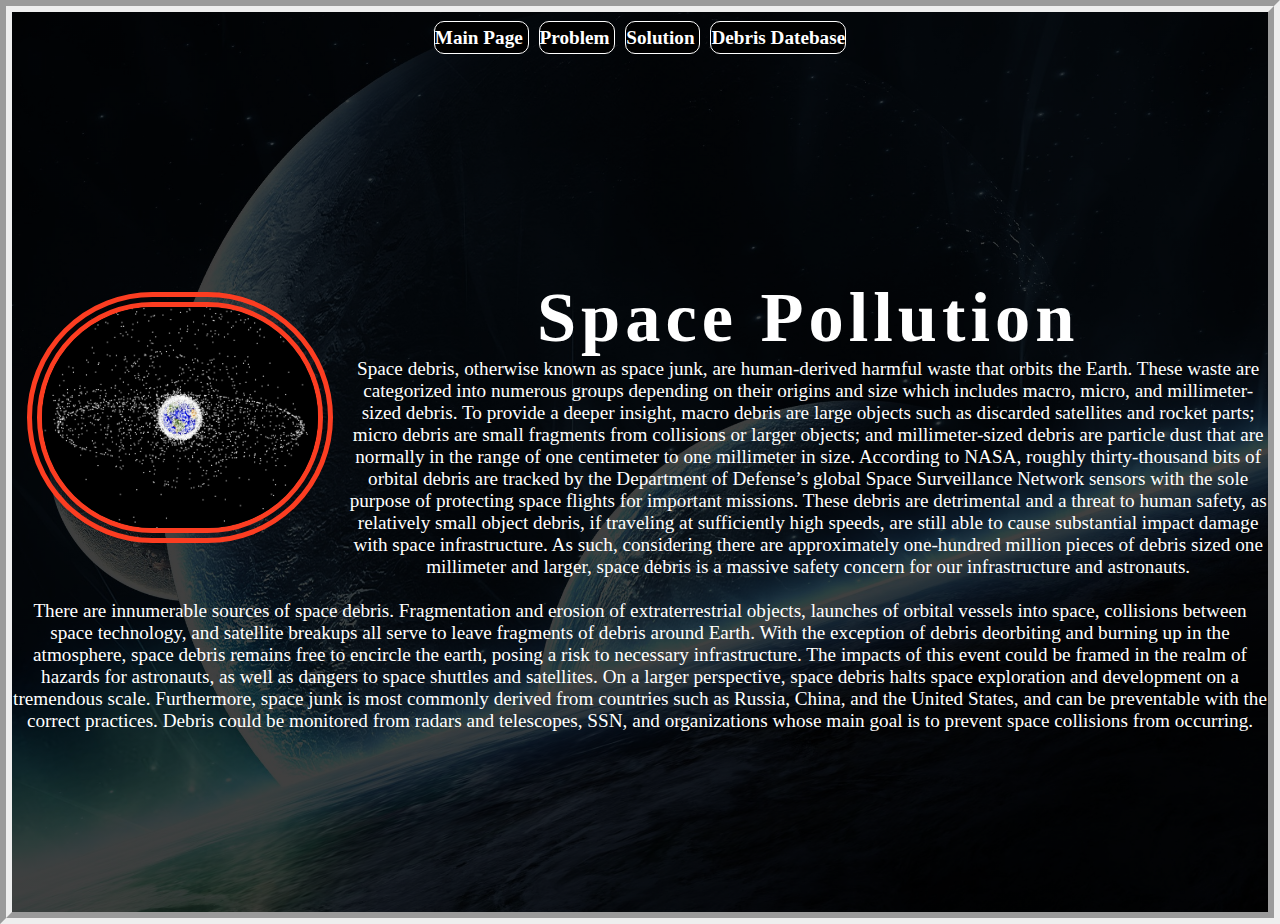
==== problem.html @ 231766ad "Initial commit" ====
<!DOCTYPE html>
<html>
  <head>
    <meta charset="utf-8">
    <meta name="viewport" content="width=device-width">
    <title>Space Pollution</title>
    <link rel="stylesheet" href="problem.css">
  </head>
  <body> 
    <div class = "indexBackground">
    <h3> 
      <a style="text-decoration:none" href="index.html"> Main Page </a> 
      <a style="text-decoration:none" href="problem.html">  Problem </a>  
      <a style="text-decoration:none" href="solution.html"> Solution </a>  
      <a style="text-decoration:none" href="database.html"> Debris Datebase </a>    
    </h3>
    
  <br>
      <div class = "wrapper">
        <img class="ProblemPageImage" src="problem.jpg" alt="Space Debris"> 
    <h2>Space Pollution</h2>
    
    <p>
      Space debris, otherwise known as space junk, are human-derived harmful waste that orbits the Earth. These waste are categorized into numerous groups depending on their origins and size which includes macro, micro, and millimeter-sized debris. To provide a deeper insight, macro debris are large objects such as discarded satellites and rocket parts; micro debris are small fragments from collisions or larger objects; and millimeter-sized debris are particle dust that are normally in the range of one centimeter to one millimeter in size. According to NASA, roughly thirty-thousand bits of orbital debris are tracked by the Department of Defense’s global Space Surveillance Network sensors with the sole purpose of protecting space flights for important missions. These debris are detrimental and a threat to human safety, as relatively small object debris, if traveling at sufficiently high speeds, are still able to cause substantial impact damage with space infrastructure. As such, considering there are approximately one-hundred million pieces of debris sized one millimeter and larger, space debris is a massive safety concern for our infrastructure and astronauts.
<br> <br>
There are innumerable sources of space debris. Fragmentation and erosion of extraterrestrial objects, launches of orbital vessels into space, collisions between space technology, and satellite breakups all serve to leave fragments of debris around Earth. With the exception of debris deorbiting and burning up in the atmosphere, space debris remains free to encircle the earth, posing a risk to necessary infrastructure. The impacts of this event could be framed in the realm of hazards for astronauts, as well as dangers to space shuttles and satellites. On a larger perspective, space debris halts space exploration and development on a tremendous scale. Furthermore, space junk is most commonly derived from countries such as Russia, China, and the United States, and can be preventable with the correct practices. Debris could be monitored from radars and telescopes, SSN, and organizations whose main goal is to prevent space collisions from occurring. 
</p>
      
    
      </div>
    </div>
  </body>
</html>
---- problem.css ----
body {
  background: #ffffff;
  border-style: groove;
  border-width: 1vw;
  display: flex;
}

*{
  margin: 0;
  padding: 0;
  font-family: Times New Roman;
}

p /* Texts/Paragraphs */{
  color: white;
  font-family: Times New Roman;
  text-align: center;
  font-size: 1.5vw
}

h1, h2 /* Headings */ {
  color: #ffffff;
  font-weight: bold;
  font-family: Times New Roman;
  text-align: center;
  letter-spacing: 5px;
  font-size: 5.5vw;
}

.indexBackground{
  position: relative;
  width: 100%;
  height: 100vh;
  background-size: cover;
  background-position: center;
  background-image: linear-gradient(rgba(0,0,0,0.75),rgba(0,0,0,0.75)), url(indexbackground.jpg);

  display:grid;
  justify-content: center;
}
h3 a {
  font-family: Times New Roman;
  font-size: 1.5vw;
  color: #ffffff;
  margin: 100px 5px;

  border-width: 1px;
  border-style: solid;
  border-radius: 10px;
  background-color: #000000;
  border-color: #ffffff;
  padding: 5px 0;
}

h3{
  text-align: center;
  margin-top: 15px;
}

/* Hyperlinks - On Hover */
h3 a:hover {
  text-decoration: none;
  color: #FC3D21;

}
/* Hyperlinks - On Activation */
h3 a:active {
  text-decoration: none;
  color: #FC3D21;
}

img /* Images */ {
  height: 150px;
  width: 150px;
  border-width: 15px;
  margin:15px;
  border-color: #FC3D21;
  border-style: double;
  border-radius: 200px;
  margin-bottom: 50px;
}

.ProblemPageImage  {
  float:left;
  width:22%;
  height: auto;
}

/*Overall Lists */
ul, ol{
  text-align: left;
  margin: 0 10px;
  font-size: 1.75vw;
}

.wrapper {
  margin: 150px auto;
}
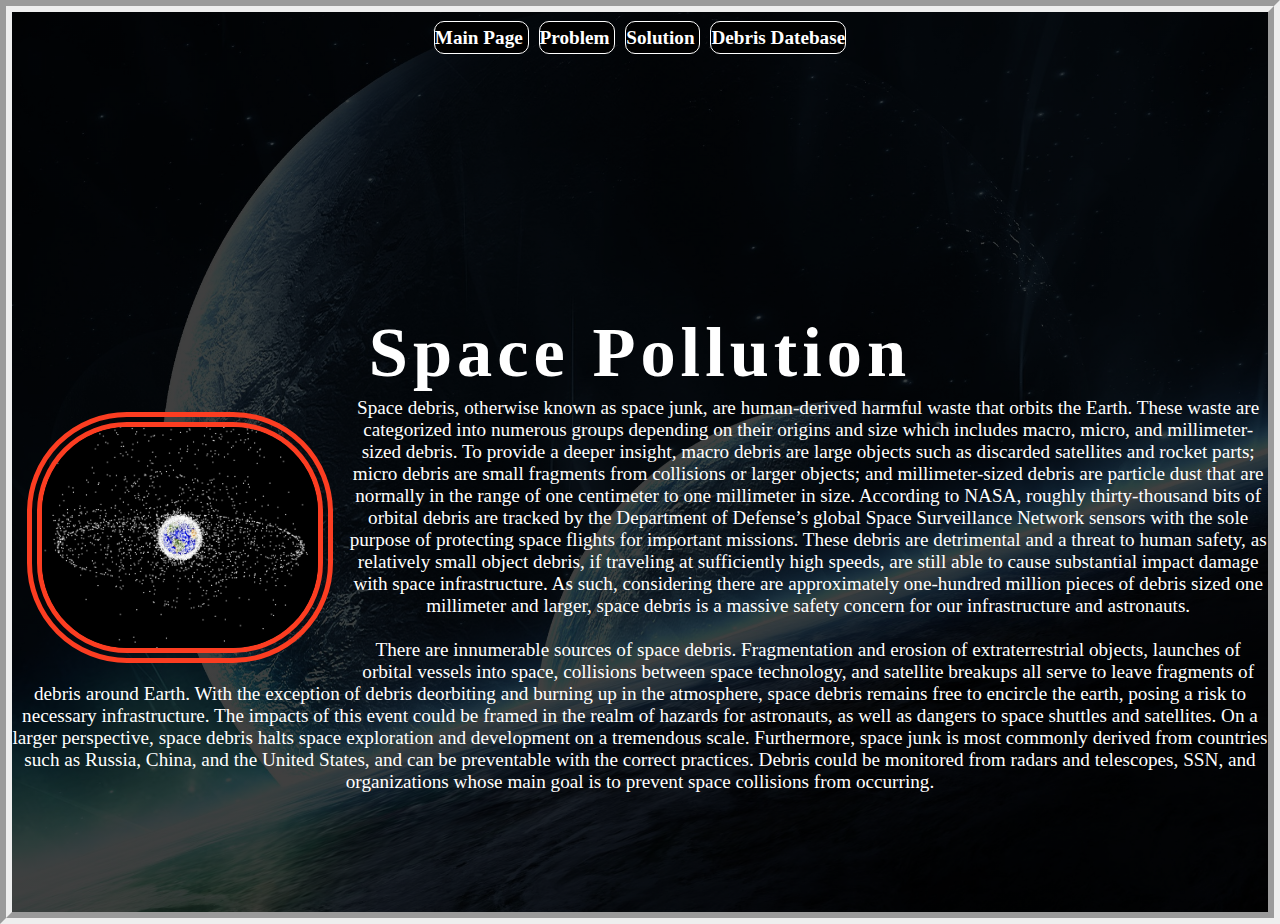
==== commit 2615144c: "test" ====
--- a/problem.html
+++ b/problem.html
@@ -16,11 +16,9 @@
       <a style="text-decoration:none" href="database.html"> Debris Datebase </a>    
     </h3>
     
-  <br>
       <div class = "wrapper">
-        <img class="ProblemPageImage" src="problem.jpg" alt="Space Debris"> 
     <h2>Space Pollution</h2>
-    
+     <img class="ProblemPageImage" src="problem.jpg" alt="Space Debris"> 
     <p>
       Space debris, otherwise known as space junk, are human-derived harmful waste that orbits the Earth. These waste are categorized into numerous groups depending on their origins and size which includes macro, micro, and millimeter-sized debris. To provide a deeper insight, macro debris are large objects such as discarded satellites and rocket parts; micro debris are small fragments from collisions or larger objects; and millimeter-sized debris are particle dust that are normally in the range of one centimeter to one millimeter in size. According to NASA, roughly thirty-thousand bits of orbital debris are tracked by the Department of Defense’s global Space Surveillance Network sensors with the sole purpose of protecting space flights for important missions. These debris are detrimental and a threat to human safety, as relatively small object debris, if traveling at sufficiently high speeds, are still able to cause substantial impact damage with space infrastructure. As such, considering there are approximately one-hundred million pieces of debris sized one millimeter and larger, space debris is a massive safety concern for our infrastructure and astronauts.
 <br> <br>
--- a/problem.css
+++ b/problem.css
@@ -2,7 +2,6 @@
   background: #ffffff;
   border-style: groove;
   border-width: 1vw;
-  display: flex;
 }
 
 *{
@@ -25,6 +24,7 @@
   text-align: center;
   letter-spacing: 5px;
   font-size: 5.5vw;
+  padding-bottom: 4px;
 }
 
 .indexBackground{
@@ -55,6 +55,7 @@
 h3{
   text-align: center;
   margin-top: 15px;
+  height: 50px;
 }
 
 /* Hyperlinks - On Hover */
@@ -76,8 +77,8 @@
   margin:15px;
   border-color: #FC3D21;
   border-style: double;
-  border-radius: 200px;
-  margin-bottom: 50px;
+  border-radius: 100px;
+  margin-bottom: 0px;
 }
 
 .ProblemPageImage  {
@@ -94,7 +95,8 @@
 }
 
 .wrapper {
-  margin: 150px auto;
+  margin: 9vw auto;
+  margin-bottom: 0%
 }
 
 
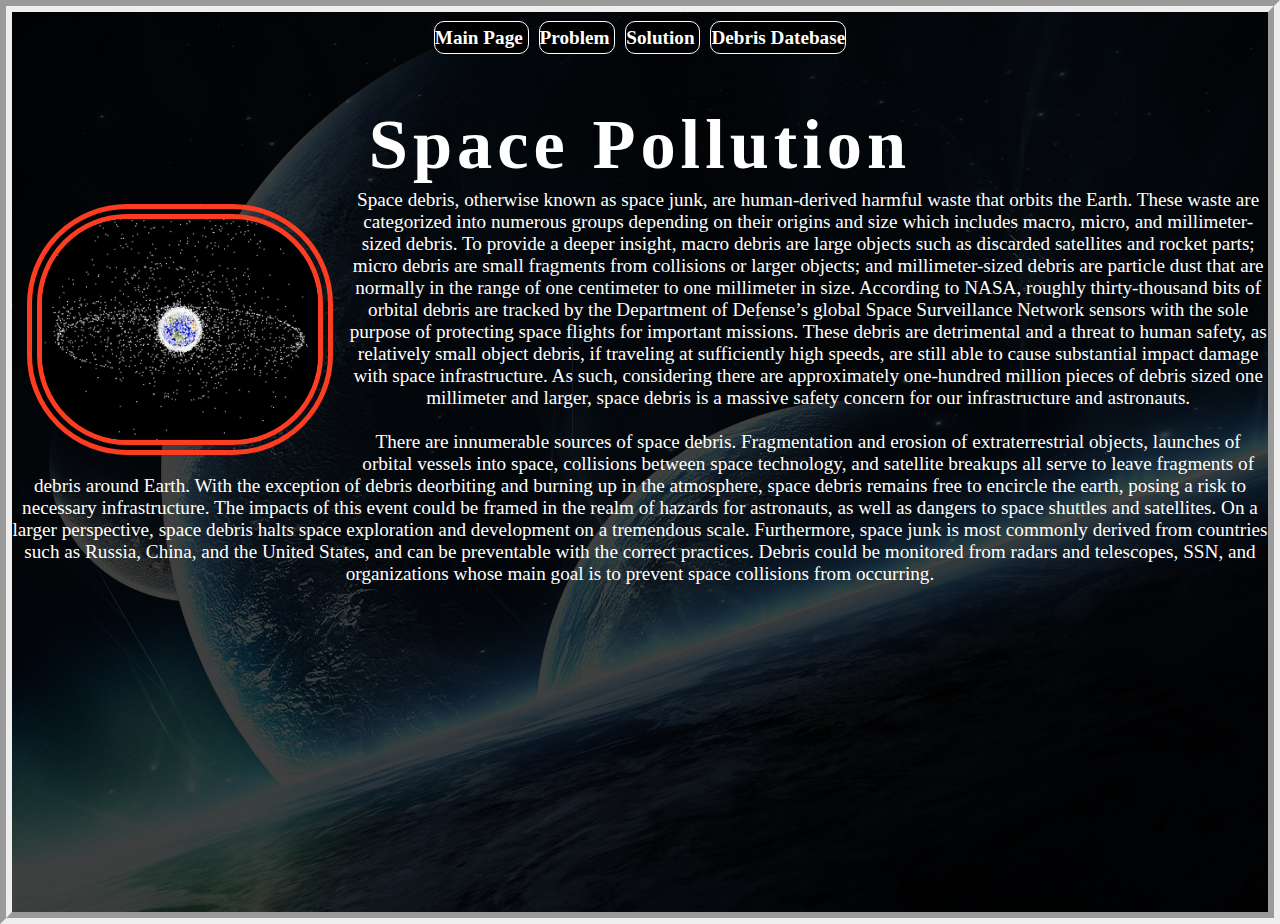
==== commit 97701a02: "test" ====
--- a/problem.html
+++ b/problem.html
@@ -18,7 +18,7 @@
     
       <div class = "wrapper">
     <h2>Space Pollution</h2>
-     <img class="ProblemPageImage" src="problem.jpg" alt="Space Debris"> 
+     <img class="ProblemPageImage" src="image/problemcopy.jpg" alt="Space Debris"> 
     <p>
       Space debris, otherwise known as space junk, are human-derived harmful waste that orbits the Earth. These waste are categorized into numerous groups depending on their origins and size which includes macro, micro, and millimeter-sized debris. To provide a deeper insight, macro debris are large objects such as discarded satellites and rocket parts; micro debris are small fragments from collisions or larger objects; and millimeter-sized debris are particle dust that are normally in the range of one centimeter to one millimeter in size. According to NASA, roughly thirty-thousand bits of orbital debris are tracked by the Department of Defense’s global Space Surveillance Network sensors with the sole purpose of protecting space flights for important missions. These debris are detrimental and a threat to human safety, as relatively small object debris, if traveling at sufficiently high speeds, are still able to cause substantial impact damage with space infrastructure. As such, considering there are approximately one-hundred million pieces of debris sized one millimeter and larger, space debris is a massive safety concern for our infrastructure and astronauts.
 <br> <br>
--- a/problem.css
+++ b/problem.css
@@ -71,8 +71,6 @@
 }
 
 img /* Images */ {
-  height: 150px;
-  width: 150px;
   border-width: 15px;
   margin:15px;
   border-color: #FC3D21;
@@ -95,7 +93,7 @@
 }
 
 .wrapper {
-  margin: 9vw auto;
+  margin: -300px auto;
   margin-bottom: 0%
 }
 
